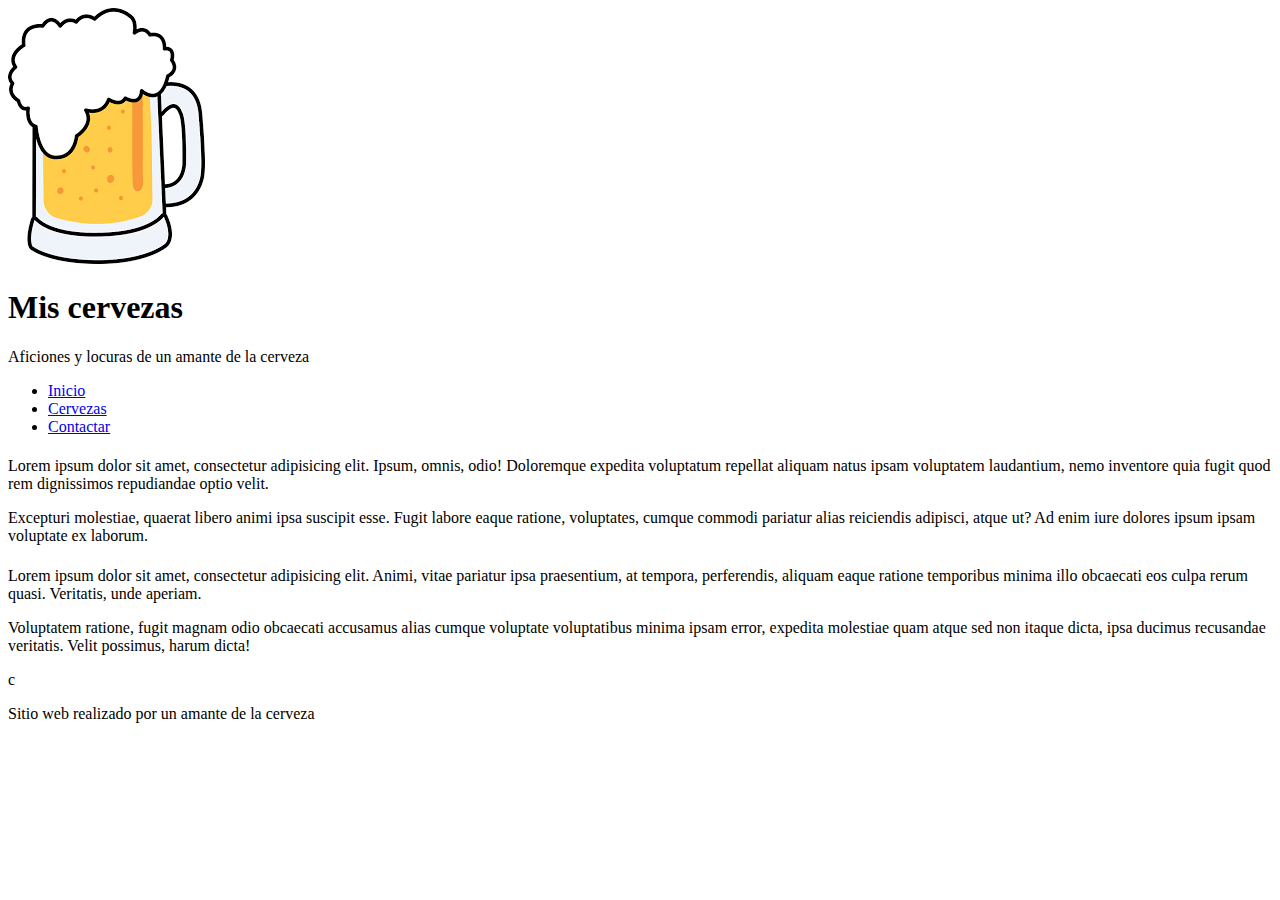
==== cervezas.html @ f46b02f4 "Estructura completa" ====
<!DOCTYPE html>
<html lang="es">

<head>
  <meta charset="UTF-8">
  <title>Mis cervezas</title>
  <link rel="stylesheet" href="css/style.css">
</head>

<body>
  <header><img src="img/logo.png" alt="logo cerveza" class="logo">
    <h1 class="title">Mis cervezas</h1>
    <p class="subtitle">Aficiones y locuras de un amante de la cerveza</p>
    <nav>
      <ul class="menu">
        <li class="menuitem"><a href="index.html" class="menulink">Inicio</a></li>
        <li class="menuitem"><a href="cervezas.html" class="menulink">Cervezas</a></li>
        <li class="menuitem"><a href="contactar.html" class="menulink">Contactar</a></li>
      </ul>
    </nav>
  </header>
  <aside>
  <div>
  	<h1 class="bannerTitle"></h1>
  	<div class="bannerBody">
  		<p>Lorem ipsum dolor sit amet, consectetur adipisicing elit. Ipsum, omnis, odio! Doloremque expedita voluptatum repellat aliquam natus ipsam voluptatem laudantium, nemo inventore quia fugit quod rem dignissimos repudiandae optio velit.</p>
  		<p>Excepturi molestiae, quaerat libero animi ipsa suscipit esse. Fugit labore eaque ratione, voluptates, cumque commodi pariatur alias reiciendis adipisci, atque ut? Ad enim iure dolores ipsum ipsam voluptate ex laborum.</p>
  	</div>
  </div>
  <div>
  	<h1 class="bannerTitle"></h1>
  	<div class="bannerBody">
  		<p>Lorem ipsum dolor sit amet, consectetur adipisicing elit. Animi, vitae pariatur ipsa praesentium, at tempora, perferendis, aliquam eaque ratione temporibus minima illo obcaecati eos culpa rerum quasi. Veritatis, unde aperiam.</p>
  		<p>Voluptatem ratione, fugit magnam odio obcaecati accusamus alias cumque voluptate voluptatibus minima ipsam error, expedita molestiae quam atque sed non itaque dicta, ipsa ducimus recusandae veritatis. Velit possimus, harum dicta!</p>
  	</div>
  </div>
  </aside>
  <main>c</main>
  <footer><p class="copyright">Sitio web realizado por un amante de la cerveza</p>
</footer>
</body>

</html>
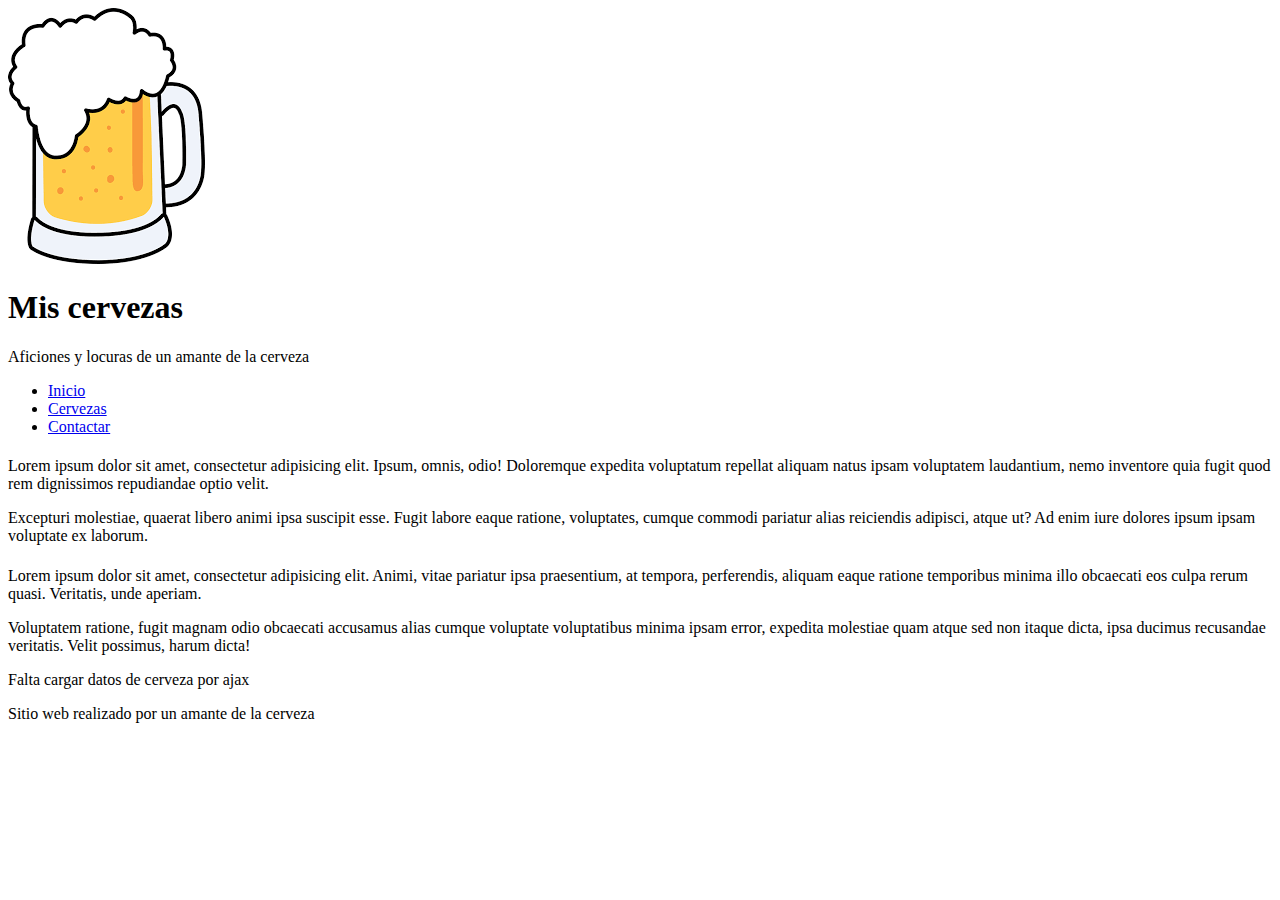
==== commit 3161a257: "añadido cervezas" ====
--- a/cervezas.html
+++ b/cervezas.html
@@ -35,7 +35,11 @@
   	</div>
   </div>
   </aside>
-  <main>c</main>
+  <main>
+    
+  Falta cargar datos de cerveza por ajax
+
+  </main>
   <footer><p class="copyright">Sitio web realizado por un amante de la cerveza</p>
 </footer>
 </body>
